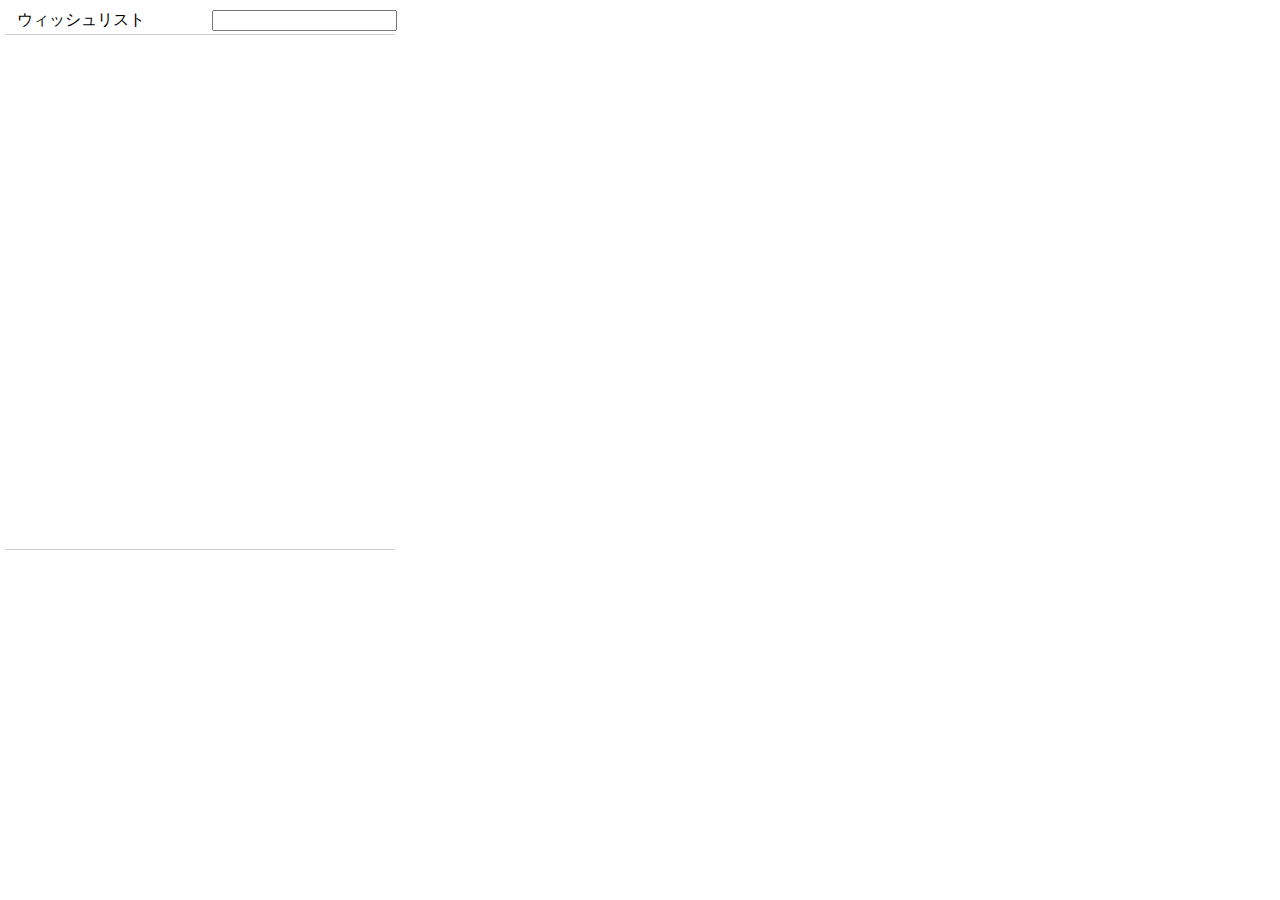
==== popup/index.html @ b6be8f27 "[Update] Rebuild UI, link, export" ====
<!--
 - ポップアップ
-->

<!DOCTYPE html>
<html lang="ja">
    <head>
        <meta charset="UTF-8">
        <link rel="stylesheet" href="style.css">
        <link rel="stylesheet" href="cart.css">

        <script src="wishlist.js"></script>
        <script src="script.js"></script>
    </head>

    <body>
        <!-- フレーム -->
        <div id="wrapper">
            <!-- ウィッシュリストラベル -->
            <div id="listLabel">
                <span>ウィッシュリスト</span>
                <span>
                    <input type="text" autocomplete="on" list="labels" id="labelinput">
                </span>
                <!-- ここにリスト名が並ぶ -->
                <datalist id="labels"></datalist>
            </div>

            <!-- ウィッシュリスト本体 -->
            <div id="listItem">
                <!-- ここにアイテムが追加される -->
                <table id="list"></table>
            </div>

            <!-- リスト操作パネル -->
            <div id="listPanel">
                <!-- ここに「追加」だったり「エクスポート」だったりが並ぶ -->
                <table id="panel"></table>
            </div>
        </div>
    </body>
</html>
---- popup/style.css ----
/*
 * メインcss
*/

/*-- 共通 --*/
body{
    margin: 0;
}
div{
    display: inline-block;
    margin: 0;
    padding: 0;
    border: none;
}

/*-- 外装 --*/
#wrapper{
    width: 400px;
    height: 580px;

    background-color: #fff;
}

/*-- ウィッシュリスト変更バー --*/
#listLabel{
    box-sizing: border-box;
    width: 390px;
    height: 30px;
    margin: 5px;
    border-bottom: 1px solid #ccc;
    text-align: center;
}
#listLabel span{
    display: inline-block;
    box-sizing: border-box;
    margin: 0;
    padding:0 10px;
    width: 49%;
    height: 100%;
    line-height:30px;
    text-align: left;
}

/*-- リストに追加/更新 --*/
#listItem{
    box-sizing: border-box;
    width: 390px;
    height: 490px;
    margin: 5px;
    text-align: center;
    overflow-y: auto;
    overflow-x: hidden;
}
#listPanel{
    box-sizing: border-box;
    width: 390px;
    height: 30px;
    margin: 5px;
    text-align: center;
    border-top: 1px #ccc solid;
}
#listPanel tr{
    display: inline-block;
    width: 390px;
    height:30px;
}
#add_code{
    box-sizing: border-box;
    width:160px;
    height:100%;
    padding: 1px 3px;
    line-height:30px;
    font-size: 120%;
    font-weight: bold;
}
#add_count{
    box-sizing: border-box;
    width:100px;
    height:100%;
}
#add_count input{
    display: inline-block;
    margin:0;
    padding:0;
    width:90%;
}
#add_submit{
    box-sizing: border-box;
    width:100px;
    height:100%;
}

/*-- リスト本体 --*/
#items tr{
    display: inline-block;
    width: 390px;
    height: 80px;
    text-align: left;
}

/*-- インポート/エクスポート --*/
#imbutton{
    display: inline-block;
    width: 192px;
}
#imbutton input{
    width: 100%;
}
#exbutton{
    display: inline-block;
    width: 192px;
}
#exbutton input{
    width: 100%;
}
---- popup/cart.css ----
/*
 * カート用css
*/

#list tr{
    height: 25px;
}
#list .icon{
    width:50px;
}
#list .icon img{
    width:50px;
}
#list .code{
    font-weight: bold;
    text-align: left;
}
#list .price{
    width: 90px;
    text-align: right;
}
#list .count{
    width: 90px;
    text-align: right;
}
#list .delete {
    width:50px;
    padding: 0;
}
#list .delete input{
    width: 50px;
    margin: 0;
}

#sumcount{
    font-weight: bold;
    font-size: 120%;
    text-align: right;
}
#sumprice{
    font-weight: bold;
    font-size: 120%;
    text-align: right;
}
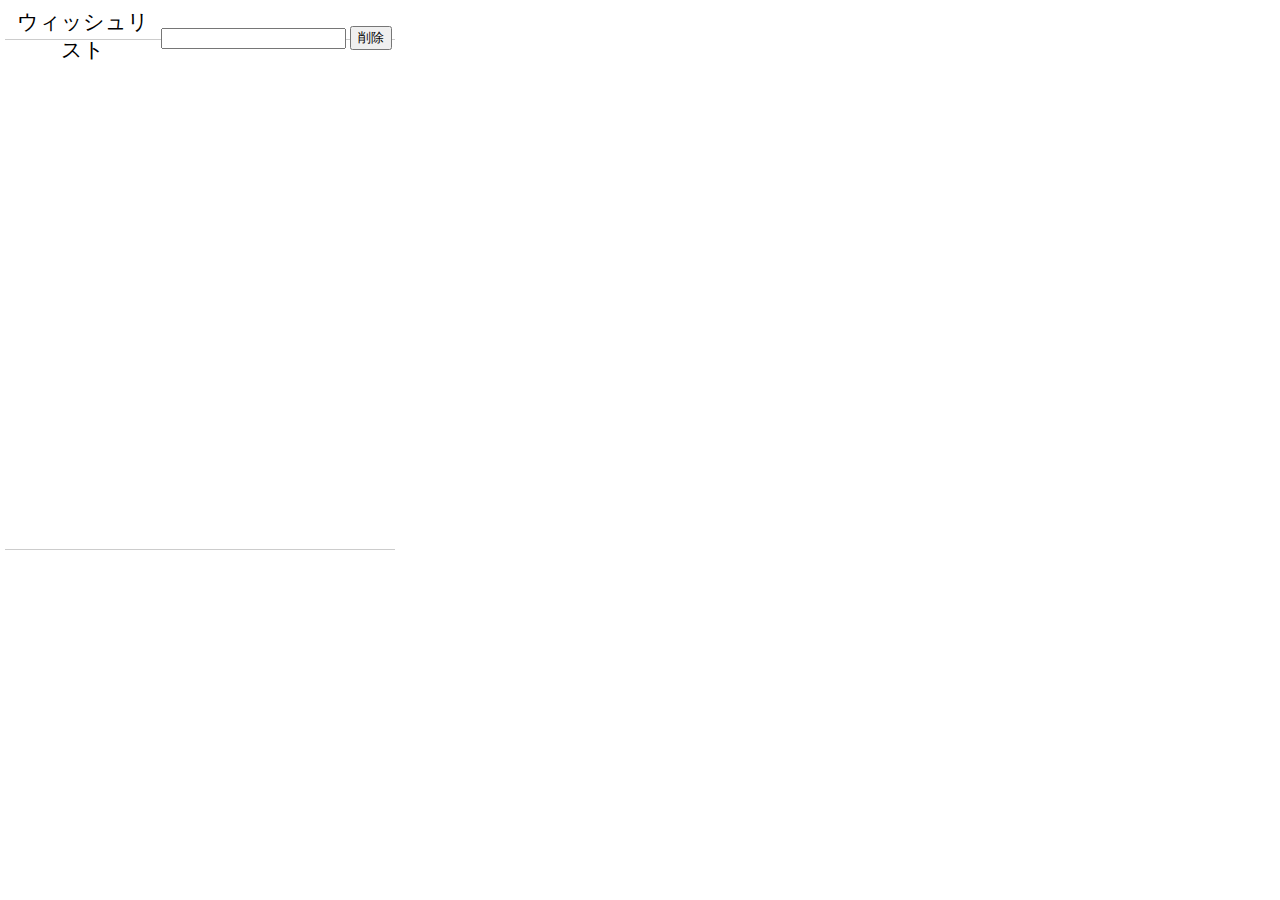
==== commit 20543403: "[Update] delete list button" ====
--- a/popup/index.html
+++ b/popup/index.html
@@ -18,10 +18,17 @@
         <div id="wrapper">
             <!-- ウィッシュリストラベル -->
             <div id="listLabel">
-                <span>ウィッシュリスト</span>
-                <span>
-                    <input type="text" autocomplete="on" list="labels" id="labelinput">
-                </span>
+                <table>
+                    <tr>
+                        <td>ウィッシュリスト</td>
+                        <td>
+                            <input type="text" autocomplete="on" list="labels" id="labelinput">
+                        </td>
+                        <td>
+                            <input type="button" id="listremove" value="削除">
+                        </td>
+                    </tr>
+                </table>
                 <!-- ここにリスト名が並ぶ -->
                 <datalist id="labels"></datalist>
             </div>
--- a/popup/style.css
+++ b/popup/style.css
@@ -25,27 +25,28 @@
 #listLabel{
     box-sizing: border-box;
     width: 390px;
-    height: 30px;
+    height: 35px;
     margin: 5px;
     border-bottom: 1px solid #ccc;
     text-align: center;
 }
-#listLabel span{
+#listLabel table{
     display: inline-block;
     box-sizing: border-box;
+    width: 100%;
+    height: 100%;
     margin: 0;
-    padding:0 10px;
-    width: 49%;
-    height: 100%;
-    line-height:30px;
-    text-align: left;
+    padding: 0px;
+}
+#listLabel td{
+    font-size: 130%;
 }
 
 /*-- リストに追加/更新 --*/
 #listItem{
     box-sizing: border-box;
     width: 390px;
-    height: 490px;
+    height: 485px;
     margin: 5px;
     text-align: center;
     overflow-y: auto;
@@ -99,16 +100,9 @@
 }
 
 /*-- インポート/エクスポート --*/
-#imbutton{
-    display: inline-block;
-    width: 192px;
-}
-#imbutton input{
-    width: 100%;
-}
 #exbutton{
     display: inline-block;
-    width: 192px;
+    width: 389px;
 }
 #exbutton input{
     width: 100%;
--- a/popup/cart.css
+++ b/popup/cart.css
@@ -18,9 +18,14 @@
 #list .price{
     width: 90px;
     text-align: right;
+    color: #c00;
+    font-size: 110%;
+    font-weight: bold;
 }
 #list .count{
     width: 90px;
+    font-size: 110%;
+    font-weight: bold;
     text-align: right;
 }
 #list .delete {
@@ -41,4 +46,9 @@
     font-weight: bold;
     font-size: 120%;
     text-align: right;
+    color: #c00;
+}
+#sumlabel{
+    font-size: 120%;
+    font-weight: bold;
 }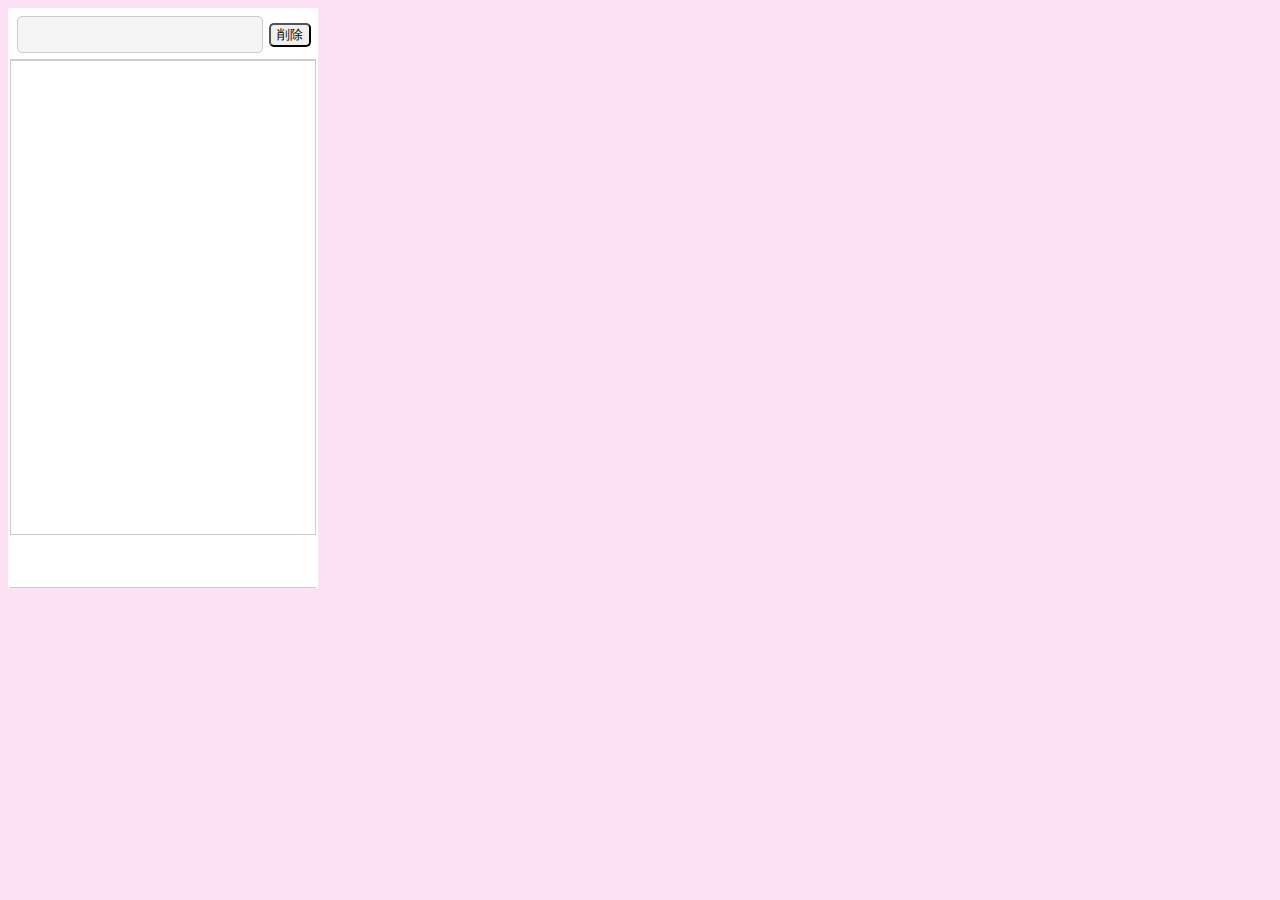
==== commit 0586e8a7: "[Update] new UI" ====
--- a/popup/index.html
+++ b/popup/index.html
@@ -6,8 +6,12 @@
 <html lang="ja">
     <head>
         <meta charset="UTF-8">
-        <link rel="stylesheet" href="style.css">
-        <link rel="stylesheet" href="cart.css">
+        <!-- <link rel="stylesheet" href="style.css">
+        <link rel="stylesheet" href="cart.css"> -->
+        <link rel="stylesheet" href="css/body.css">
+        <link rel="stylesheet" href="css/wlddl.css">
+        <link rel="stylesheet" href="css/cart.css">
+        <link rel="stylesheet" href="css/panel.css">
 
         <script src="wishlist.js"></script>
         <script src="script.js"></script>
@@ -20,15 +24,18 @@
             <div id="listLabel">
                 <table>
                     <tr>
-                        <td>ウィッシュリスト</td>
-                        <td>
+                        <!-- ウィッシュリスト選択欄 -->
+                        <td class="listddl">
                             <input type="text" autocomplete="on" list="labels" id="labelinput">
                         </td>
-                        <td>
-                            <input type="button" id="listremove" value="削除">
+
+                        <!-- 変更/作成、削除ボタン -->
+                        <td class="listbtn">
+                            <input type="button" id="deletebtn" value="削除">
                         </td>
                     </tr>
                 </table>
+
                 <!-- ここにリスト名が並ぶ -->
                 <datalist id="labels"></datalist>
             </div>
--- a/popup/css/body.css
+++ b/popup/css/body.css
@@ -0,0 +1,19 @@
+/*
+ * フレームcss
+*/
+
+body{
+    background-color: #fde1f4;
+}
+div{
+    box-sizing: border-box;
+    width:100%;
+    padding:1px;
+    background-color: #fff;
+}
+div#wrapper{
+    margin: 0px;
+    padding: 2px;
+    width: 310px;
+    height: 580px;
+}--- a/popup/css/wlddl.css
+++ b/popup/css/wlddl.css
@@ -0,0 +1,41 @@
+/*
+ * ウィッシュリストラベル用css
+*/
+
+#listLabel{
+    box-sizing: border-box;
+    margin: 0;
+    padding: 2px;
+    width: 100%;
+    height: 50px;
+    border-bottom: 1px solid #ccc;
+}
+#listLabel table, #listLabel tr{
+    width:100%;
+    height:100%;
+}
+td{
+    text-align: center;
+    margin:0;
+    padding:0;
+}
+.listddl{
+    width:85%;
+}
+.listddl input{
+    width:95%;
+    height:35px;
+    margin:0;
+    padding: 0 1%;
+
+    font-size: 130%;
+    border: 1px solid #ccc;
+    border-radius: 5px;
+    background-color: #f5f5f5;
+}
+.listbtn{
+    width:15%;
+}
+.listbtn input{
+    border-radius: 5px;
+}--- a/popup/css/cart.css
+++ b/popup/css/cart.css
@@ -0,0 +1,67 @@
+/*
+ * カート用css
+*/
+
+#listItem{
+    box-sizing: border-box;
+    border: 1px #ccc solid;
+    height:475px;
+    overflow-y: auto;
+}
+#list tr{
+    height: 25px;
+}
+#list hr{
+    border: 1px dotted #ccc;
+}
+#list .icon{
+    width:50px;
+}
+#list .icon img{
+    width:50px;
+}
+#list .code{
+    font-weight: bold;
+    text-align: left;
+    font-size: 110%;
+}
+#list .price{
+    width: 90px;
+    text-align: right;
+    color: #c00;
+    font-size: 120%;
+    font-weight: bold;
+}
+#list .count{
+    width: 90px;
+    font-size: 95%;
+    height:18px;
+    padding-right: 10px;
+    font-weight: bold;
+    text-align: right;
+}
+#list .delete {
+    width:50px;
+    padding: 0;
+}
+#list .delete input{
+    width: 50px;
+    border-radius: 5px;
+    margin: 0;
+}
+
+#sumcount{
+    font-weight: bold;
+    font-size: 120%;
+    text-align: right;
+}
+#sumprice{
+    font-weight: bold;
+    font-size: 120%;
+    text-align: right;
+    color: #c00;
+}
+#sumlabel{
+    font-size: 120%;
+    font-weight: bold;
+}--- a/popup/css/panel.css
+++ b/popup/css/panel.css
@@ -0,0 +1,46 @@
+/*
+ * 操作パネルcss
+*/
+
+#listPanel{
+    border-bottom: 1px solid #ccc;
+}
+#listPanel table, #listPanel tr{
+    width:100%;
+    height:50px;
+}
+
+/*-- エクスポートボタン --*/
+#listPanel td.exbutton{
+    width:100%;
+}
+#listPanel td.exbutton input{
+    border-radius: 5px;
+    width: 100%;
+    height: 35px;
+}
+
+/*-- カート追加ボタン --*/
+td#add_code{
+    width:30%;
+    font-size: 120%;
+    font-weight: bold;
+}
+td#add_count{
+    width:40%;
+    text-align: center;
+}
+td#add_count input{
+    width:90%;
+    height: 18px;
+    text-align: right;
+    border-radius: 5px;
+}
+td#add_submit{
+    width:30%;
+}
+td#add_submit input{
+    width:80%;
+    height: 25px;
+    border-radius: 5px;
+}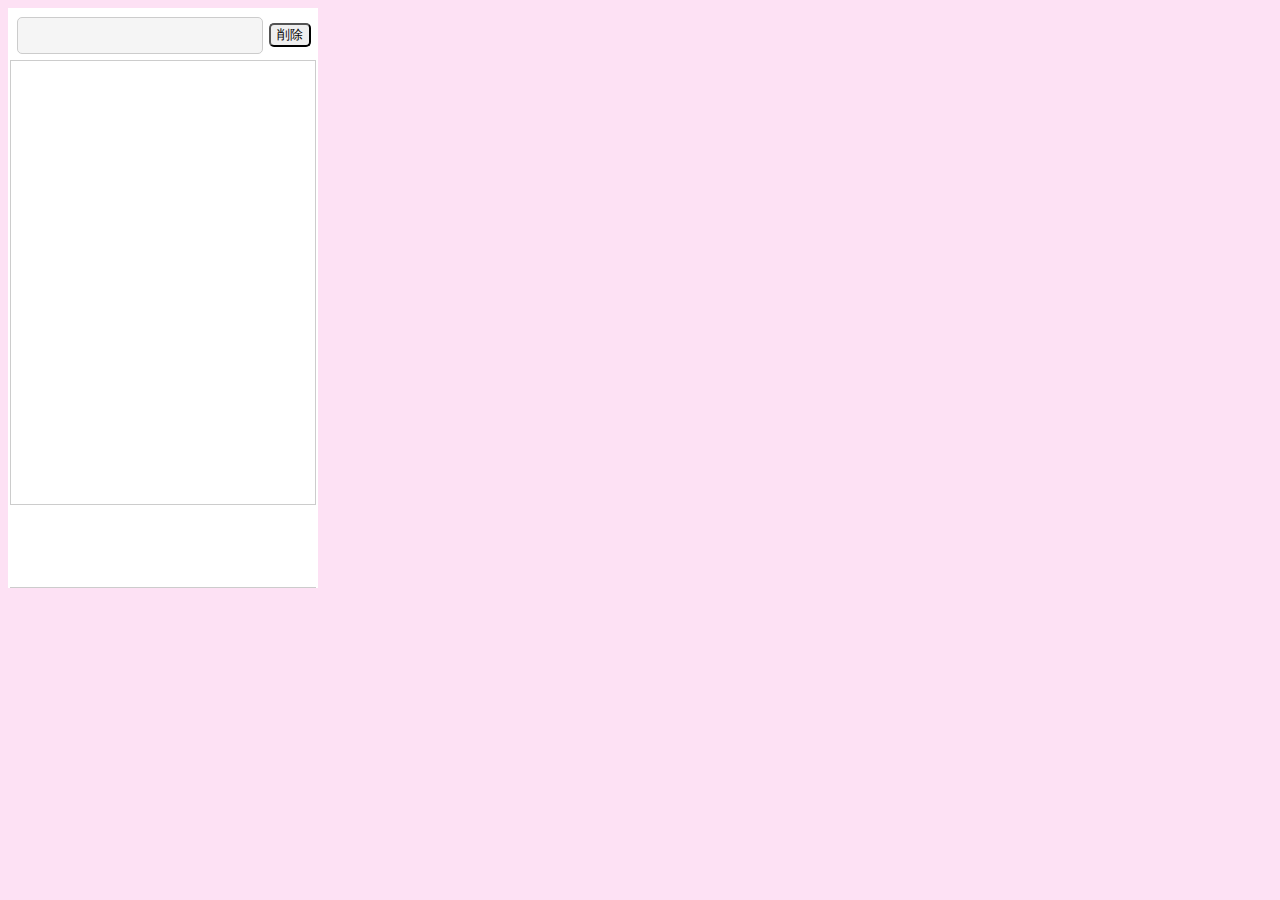
==== commit 1b159ad0: "[Update] change item count in list" ====
--- a/popup/index.html
+++ b/popup/index.html
@@ -6,8 +6,6 @@
 <html lang="ja">
     <head>
         <meta charset="UTF-8">
-        <!-- <link rel="stylesheet" href="style.css">
-        <link rel="stylesheet" href="cart.css"> -->
         <link rel="stylesheet" href="css/body.css">
         <link rel="stylesheet" href="css/wlddl.css">
         <link rel="stylesheet" href="css/cart.css">
@@ -31,7 +29,7 @@
 
                         <!-- 変更/作成、削除ボタン -->
                         <td class="listbtn">
-                            <input type="button" id="deletebtn" value="削除">
+                            <input type="button" id="listremove" value="削除">
                         </td>
                     </tr>
                 </table>
@@ -46,6 +44,11 @@
                 <table id="list"></table>
             </div>
 
+            <!-- 合計金額パネル -->
+            <div id="sumTable">
+                <table id="sum"></table>
+            </div>
+
             <!-- リスト操作パネル -->
             <div id="listPanel">
                 <!-- ここに「追加」だったり「エクスポート」だったりが並ぶ -->
--- a/popup/css/wlddl.css
+++ b/popup/css/wlddl.css
@@ -8,7 +8,6 @@
     padding: 2px;
     width: 100%;
     height: 50px;
-    border-bottom: 1px solid #ccc;
 }
 #listLabel table, #listLabel tr{
     width:100%;
--- a/popup/css/cart.css
+++ b/popup/css/cart.css
@@ -5,9 +5,13 @@
 #listItem{
     box-sizing: border-box;
     border: 1px #ccc solid;
-    height:475px;
+    height:445px;
     overflow-y: auto;
 }
+#sumTable{
+    height: 30px;
+}
+
 #list tr{
     height: 25px;
 }
@@ -34,11 +38,19 @@
 }
 #list .count{
     width: 90px;
-    font-size: 95%;
-    height:18px;
+    font-size: 110%;
+    height:20px;
+    padding-top: 5px;
     padding-right: 10px;
     font-weight: bold;
     text-align: right;
+}
+#list .count input{
+    line-height: 20px;
+    text-align:right;
+    width:60%;
+    border:1px solid #ccc;
+    border-radius:2px;
 }
 #list .delete {
     width:50px;
@@ -54,14 +66,20 @@
     font-weight: bold;
     font-size: 120%;
     text-align: right;
+    width:30%;
 }
 #sumprice{
     font-weight: bold;
     font-size: 120%;
     text-align: right;
     color: #c00;
+    width: 35%;
 }
 #sumlabel{
     font-size: 120%;
     font-weight: bold;
+    width: 35%;
+}
+#sum, #sum tr{
+    width:90%;
 }